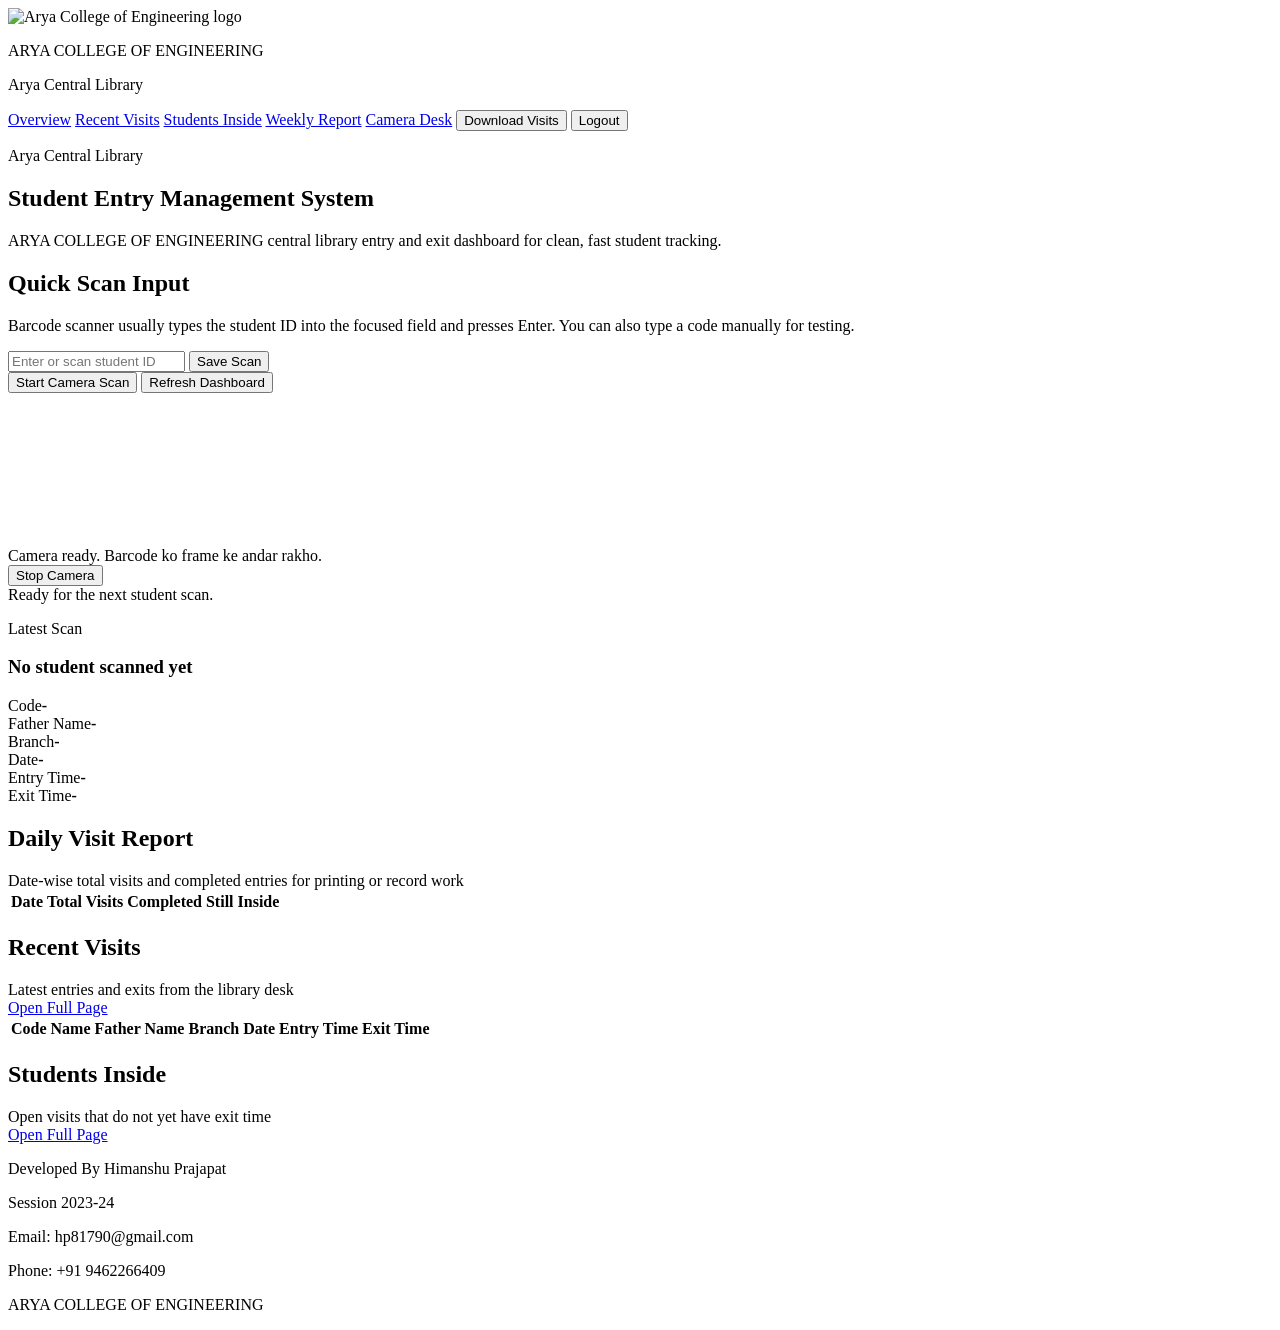
==== dashboard/index.html @ 2475fee5 "init" ====
<!DOCTYPE html>
<html lang="en">
<head>
  <meta charset="UTF-8">
  <meta name="viewport" content="width=device-width, initial-scale=1.0">
  <title>Arya Central Library</title>
  <link rel="icon" type="image/svg+xml" href="/static/ace_logo.jpeg">
  <link rel="stylesheet" href="/static/styles.css">
</head>
<body>
  <div class="shell">
    <nav class="topbar">
      <div class="brand">
        <img class="brand-logo" src="/static/ace_logo.jpeg" alt="Arya College of Engineering logo">
        <div>
          <p class="brand-name">ARYA COLLEGE OF ENGINEERING</p>
          <p class="brand-sub">Arya Central Library</p>
        </div>
      </div>
      <div class="topbar-actions">
        <a class="topbar-link active-link" href="/admin">Overview</a>
        <a class="topbar-link" href="/recent-visits">Recent Visits</a>
        <a class="topbar-link" href="/students-inside">Students Inside</a>
        <a class="topbar-link" href="/weekly-report">Weekly Report</a>
        <a class="topbar-link" href="/camera">Camera Desk</a>
        <button class="ghost-button" id="downloadVisitsBtn" type="button">Download Visits</button>
        <button class="ghost-button" id="logoutBtn" type="button">Logout</button>
      </div>
    </nav>

    <section class="hero" id="overview">
      <div class="hero-card">
        <p class="eyebrow">Arya Central Library</p>
        <h1>Student Entry Management System</h1>
        <p class="sub">ARYA COLLEGE OF ENGINEERING central library entry and exit dashboard for clean, fast student tracking.</p>
      </div>
      <div class="hero-card scan-panel">
        <h2>Quick Scan Input</h2>
        <p>Barcode scanner usually types the student ID into the focused field and presses Enter. You can also type a code manually for testing.</p>
        <form id="scanForm" class="scan-box">
          <input id="studentId" name="student_id" autocomplete="off" placeholder="Enter or scan student ID">
          <button type="submit">Save Scan</button>
        </form>
        <div class="action-row">
          <button id="startCameraBtn" type="button">Start Camera Scan</button>
          <button class="secondary" id="refreshBtn" type="button">Refresh Dashboard</button>
        </div>
        <div class="camera-shell hidden" id="cameraShell">
          <div class="camera-frame">
            <video id="cameraVideo" autoplay playsinline muted></video>
            <div class="camera-overlay">
              <div class="scan-target">
                <div class="scan-line"></div>
              </div>
            </div>
          </div>
          <div class="camera-note" id="cameraNote">Camera ready. Barcode ko frame ke andar rakho.</div>
          <button class="secondary" id="stopCameraBtn" type="button">Stop Camera</button>
        </div>
        <div id="feedback" class="feedback">Ready for the next student scan.</div>
        <div class="result-card hidden" id="resultCard">
          <p class="result-eyebrow" id="resultAction">Latest Scan</p>
          <h3 id="resultName">No student scanned yet</h3>
          <div class="result-grid">
            <div><span>Code</span><strong id="resultStudentId">-</strong></div>
            <div><span>Father Name</span><strong id="resultFatherName">-</strong></div>
            <div><span>Branch</span><strong id="resultCourse">-</strong></div>
            <div><span>Date</span><strong id="resultDate">-</strong></div>
            <div><span>Entry Time</span><strong id="resultEntry">-</strong></div>
            <div><span>Exit Time</span><strong id="resultExit">-</strong></div>
          </div>
        </div>
      </div>
    </section>

    <section class="stats" id="stats"></section>

    <section class="panel summary-panel">
      <div class="panel-header">
        <div>
          <h2 class="section-title">Daily Visit Report</h2>
          <div class="panel-note">Date-wise total visits and completed entries for printing or record work</div>
        </div>
      </div>
      <table>
        <thead>
          <tr>
            <th>Date</th>
            <th>Total Visits</th>
            <th>Completed</th>
            <th>Still Inside</th>
          </tr>
        </thead>
        <tbody id="dailySummaryRows"></tbody>
      </table>
    </section>

    <section class="content">
      <div class="panel" id="recent-visits-section">
        <div class="panel-header">
          <div>
            <h2 class="section-title">Recent Visits</h2>
            <div class="panel-note">Latest entries and exits from the library desk</div>
          </div>
          <a class="topbar-link small-link" href="/recent-visits">Open Full Page</a>
        </div>
        <table>
          <thead>
            <tr>
              <th>Code</th>
              <th>Name</th>
              <th>Father Name</th>
              <th>Branch</th>
              <th>Date</th>
              <th>Entry Time</th>
              <th>Exit Time</th>
            </tr>
          </thead>
          <tbody id="recentRows"></tbody>
        </table>
      </div>

      <div class="panel" id="inside-section">
        <div class="panel-header">
          <div>
            <h2 class="section-title">Students Inside</h2>
            <div class="panel-note">Open visits that do not yet have exit time</div>
          </div>
          <a class="topbar-link small-link" href="/students-inside">Open Full Page</a>
        </div>
        <div id="insideList"></div>
      </div>
    </section>

    <footer class="footer-note">
      <div class="footer-copy">
        <p class="footer-title">Developed By Himanshu Prajapat</p>
        <p class="footer-line">Session 2023-24</p>
        <p class="footer-line">Email: hp81790@gmail.com</p>
        <p class="footer-line">Phone: +91 9462266409</p>
      </div>
      <div class="footer-copy footer-copy-right">
        <p class="footer-title">ARYA COLLEGE OF ENGINEERING</p>
      </div>
    </footer>
  </div>

  <script src="https://unpkg.com/@zxing/browser@0.1.5/umd/index.min.js"></script>
  <script src="/static/app.js"></script>
</body>
</html>
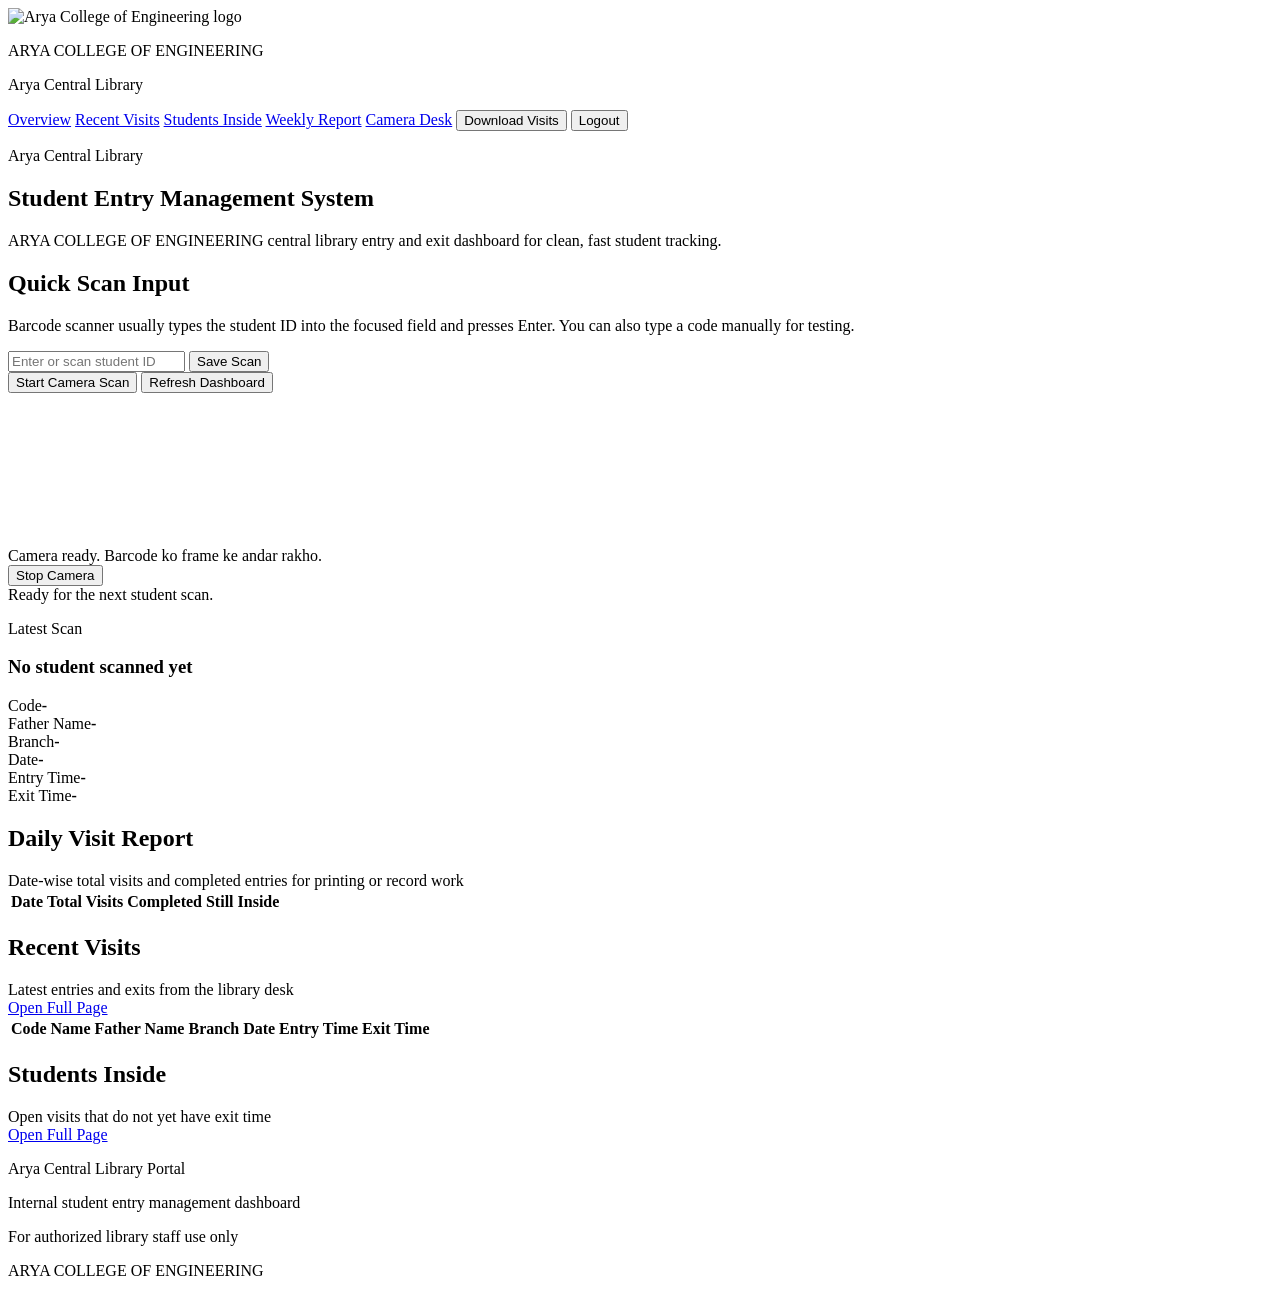
==== commit 981e1546: "Add .gitignore and update HTML, JS, and Python files for improved security and clarity - Created .gi" ====
--- a/dashboard/index.html
+++ b/dashboard/index.html
@@ -134,10 +134,9 @@
 
     <footer class="footer-note">
       <div class="footer-copy">
-        <p class="footer-title">Developed By Himanshu Prajapat</p>
-        <p class="footer-line">Session 2023-24</p>
-        <p class="footer-line">Email: hp81790@gmail.com</p>
-        <p class="footer-line">Phone: +91 9462266409</p>
+        <p class="footer-title">Arya Central Library Portal</p>
+        <p class="footer-line">Internal student entry management dashboard</p>
+        <p class="footer-line">For authorized library staff use only</p>
       </div>
       <div class="footer-copy footer-copy-right">
         <p class="footer-title">ARYA COLLEGE OF ENGINEERING</p>
@@ -145,7 +144,6 @@
     </footer>
   </div>
 
-  <script src="https://unpkg.com/@zxing/browser@0.1.5/umd/index.min.js"></script>
   <script src="/static/app.js"></script>
 </body>
 </html>
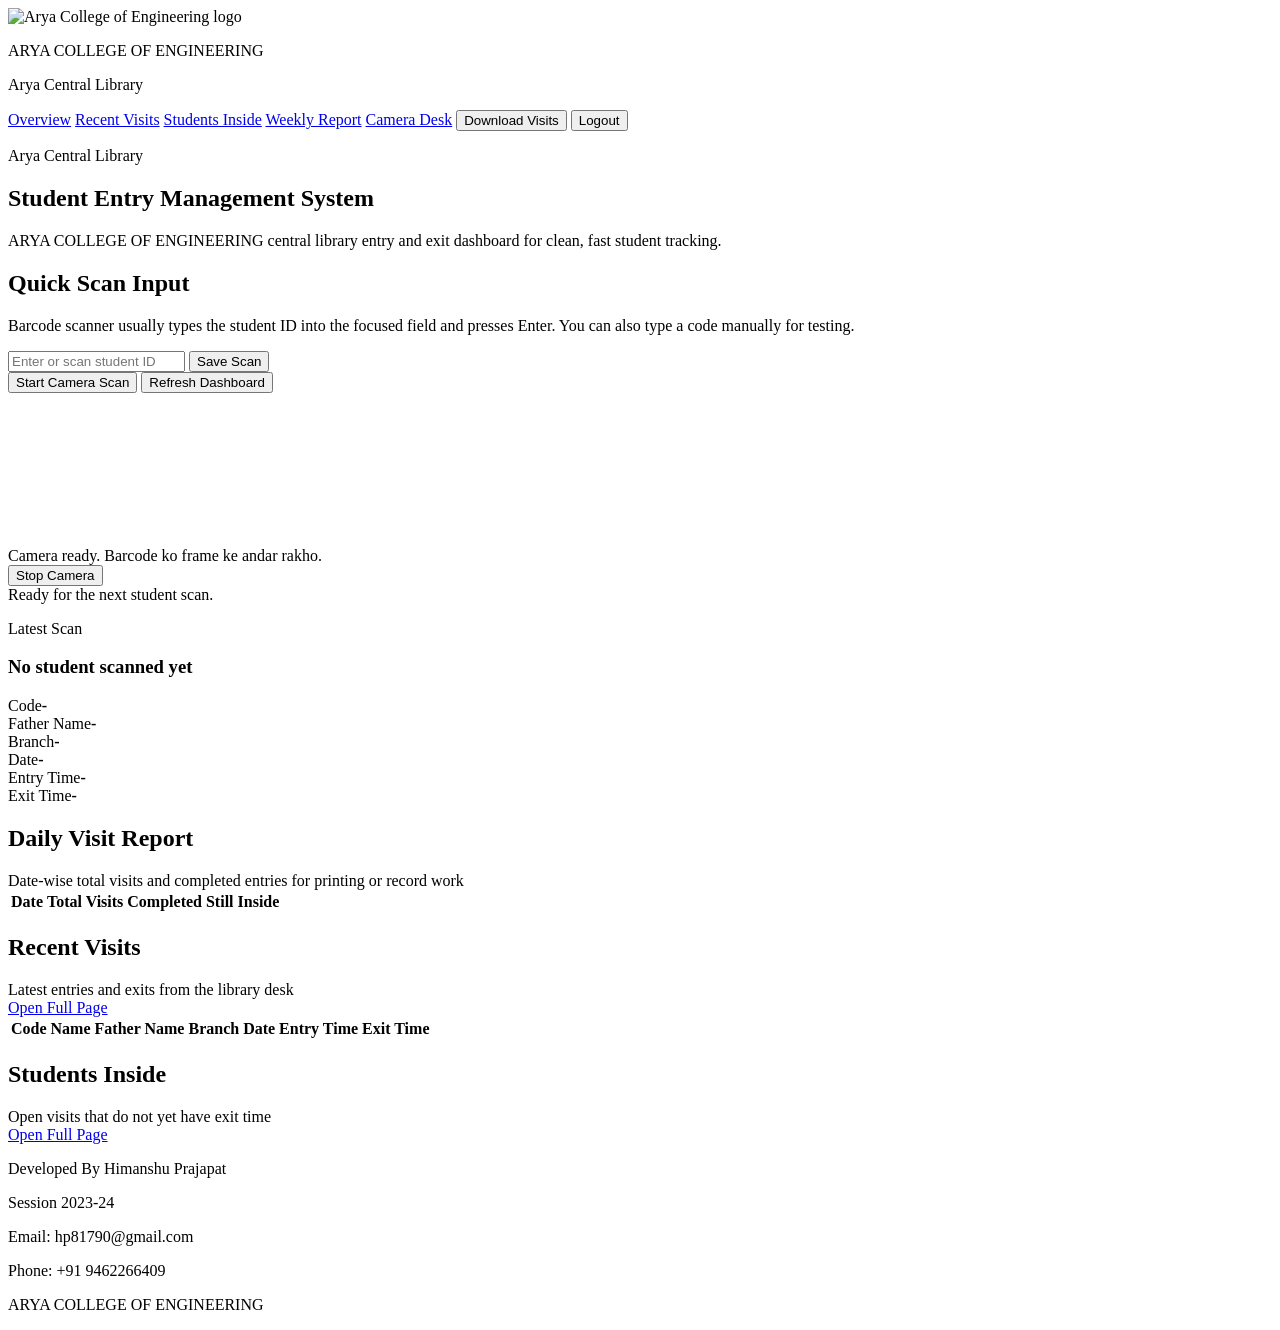
==== commit 5eee9d8e: "Restore branding and admin defaults" ====
--- a/dashboard/index.html
+++ b/dashboard/index.html
@@ -134,9 +134,10 @@
 
     <footer class="footer-note">
       <div class="footer-copy">
-        <p class="footer-title">Arya Central Library Portal</p>
-        <p class="footer-line">Internal student entry management dashboard</p>
-        <p class="footer-line">For authorized library staff use only</p>
+        <p class="footer-title">Developed By Himanshu Prajapat</p>
+        <p class="footer-line">Session 2023-24</p>
+        <p class="footer-line">Email: hp81790@gmail.com</p>
+        <p class="footer-line">Phone: +91 9462266409</p>
       </div>
       <div class="footer-copy footer-copy-right">
         <p class="footer-title">ARYA COLLEGE OF ENGINEERING</p>
